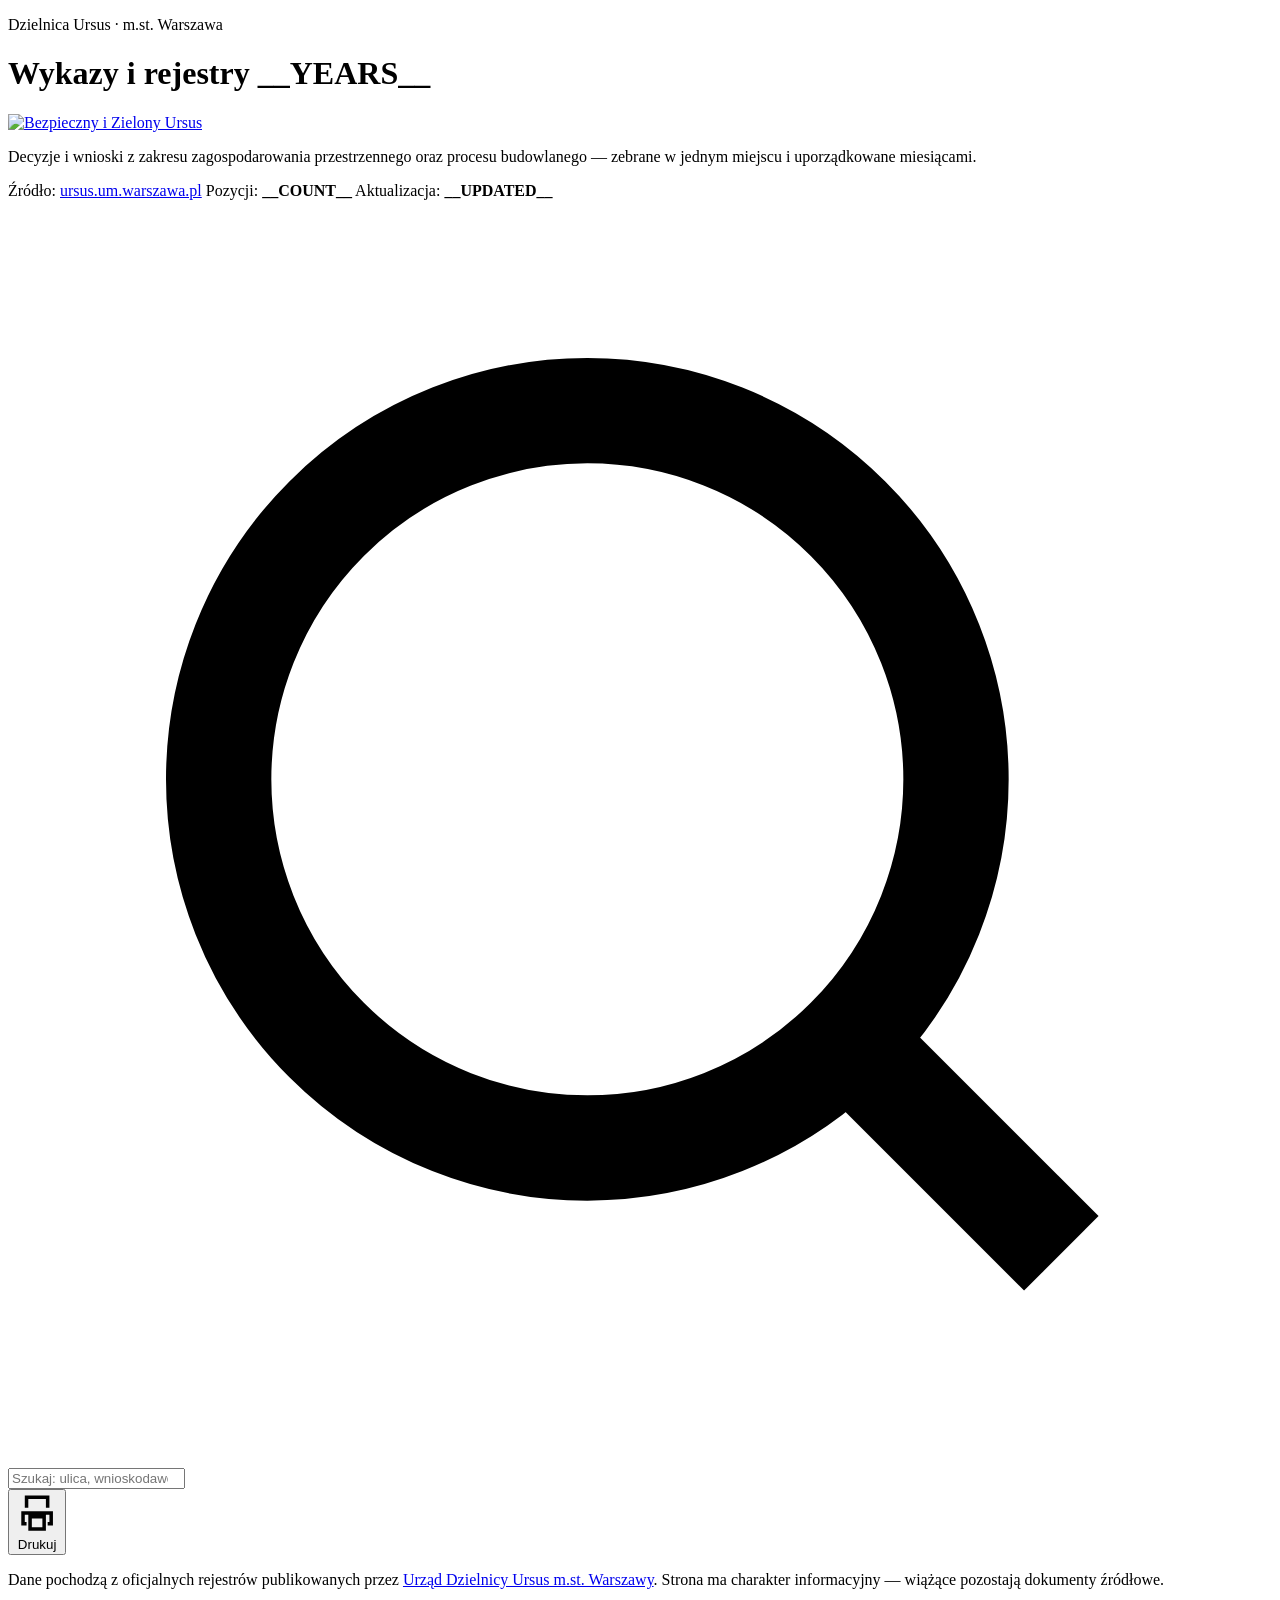
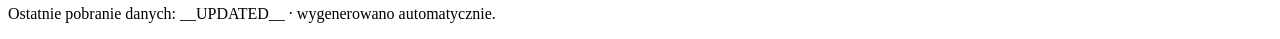
==== templates/index.html @ 9cabd073 "Wykazy Ursus 2019-2026: generator, szablony, logo BiZU, dokumentacja" ====
<!DOCTYPE html>
<html lang="pl">
<head>
<meta charset="utf-8">
<meta name="viewport" content="width=device-width, initial-scale=1">
<title>__TITLE__</title>
<meta name="description" content="__DESCRIPTION__">
<meta name="robots" content="index, follow">
<meta property="og:title" content="__TITLE__">
<meta property="og:description" content="__DESCRIPTION__">
<meta property="og:type" content="website">
<style>
__STYLE__
</style>
</head>
<body>

<header class="hero">
  <div class="wrap">
    <p class="eyebrow">Dzielnica Ursus &middot; m.st. Warszawa</p>
    <div class="hero-head">
      <h1>Wykazy i rejestry <span class="year">__YEARS__</span></h1>
      <a class="brand" href="https://zielonyursus.pl/" target="_blank" rel="noopener"
         title="Bezpieczny i Zielony Ursus">
        <img src="__LOGO__" alt="Bezpieczny i Zielony Ursus" width="212" height="192">
      </a>
    </div>
    <p class="lede">
      Decyzje i wnioski z zakresu zagospodarowania przestrzennego oraz procesu
      budowlanego &mdash; zebrane w jednym miejscu i uporządkowane miesiącami.
    </p>
    <nav class="years" id="years" role="tablist" aria-label="Wybór rocznika"></nav>
    <div class="meta">
      <span>Źródło: <a href="__SOURCE__" target="_blank" rel="noopener">ursus.um.warszawa.pl</a></span>
      <span>Pozycji: <b>__COUNT__</b></span>
      <span>Aktualizacja: <b>__UPDATED__</b></span>
    </div>
  </div>
</header>

<main>
  <div class="wrap">

    <nav class="tabs" id="tabs" role="tablist" aria-label="Wybór miesiąca"></nav>

    <div class="toolbar">
      <div class="search">
        <svg viewBox="0 0 24 24" fill="none" stroke="currentColor" stroke-width="2" aria-hidden="true">
          <circle cx="11" cy="11" r="7"></circle>
          <path d="M20 20l-3.5-3.5"></path>
        </svg>
        <input id="q" type="search" placeholder="Szukaj: ulica, wnioskodawca, numer sprawy…"
               aria-label="Szukaj w wykazach" autocomplete="off">
      </div>
      <div class="spacer"></div>
      <button class="btn" onclick="window.print()">
        <svg viewBox="0 0 24 24" fill="none" stroke="currentColor" stroke-width="2" aria-hidden="true">
          <path d="M6 9V3h12v6M6 18H4v-6h16v6h-2M8 14h8v7H8z"></path>
        </svg>
        Drukuj
      </button>
    </div>

    <div id="view" aria-live="polite"></div>

  </div>
</main>

<footer>
  <div class="wrap">
    <p>
      Dane pochodzą z oficjalnych rejestrów publikowanych przez
      <a href="__SOURCE__" target="_blank" rel="noopener">Urząd Dzielnicy Ursus m.st. Warszawy</a>.
      Strona ma charakter informacyjny &mdash; wiążące pozostają dokumenty źródłowe.
    </p>
    <p>Ostatnie pobranie danych: __UPDATED__ &middot; wygenerowano automatycznie.</p>
  </div>
</footer>

<script type="application/json" id="wykazy-data">__DATA__</script>
<script>
__SCRIPT__
</script>
</body>
</html>
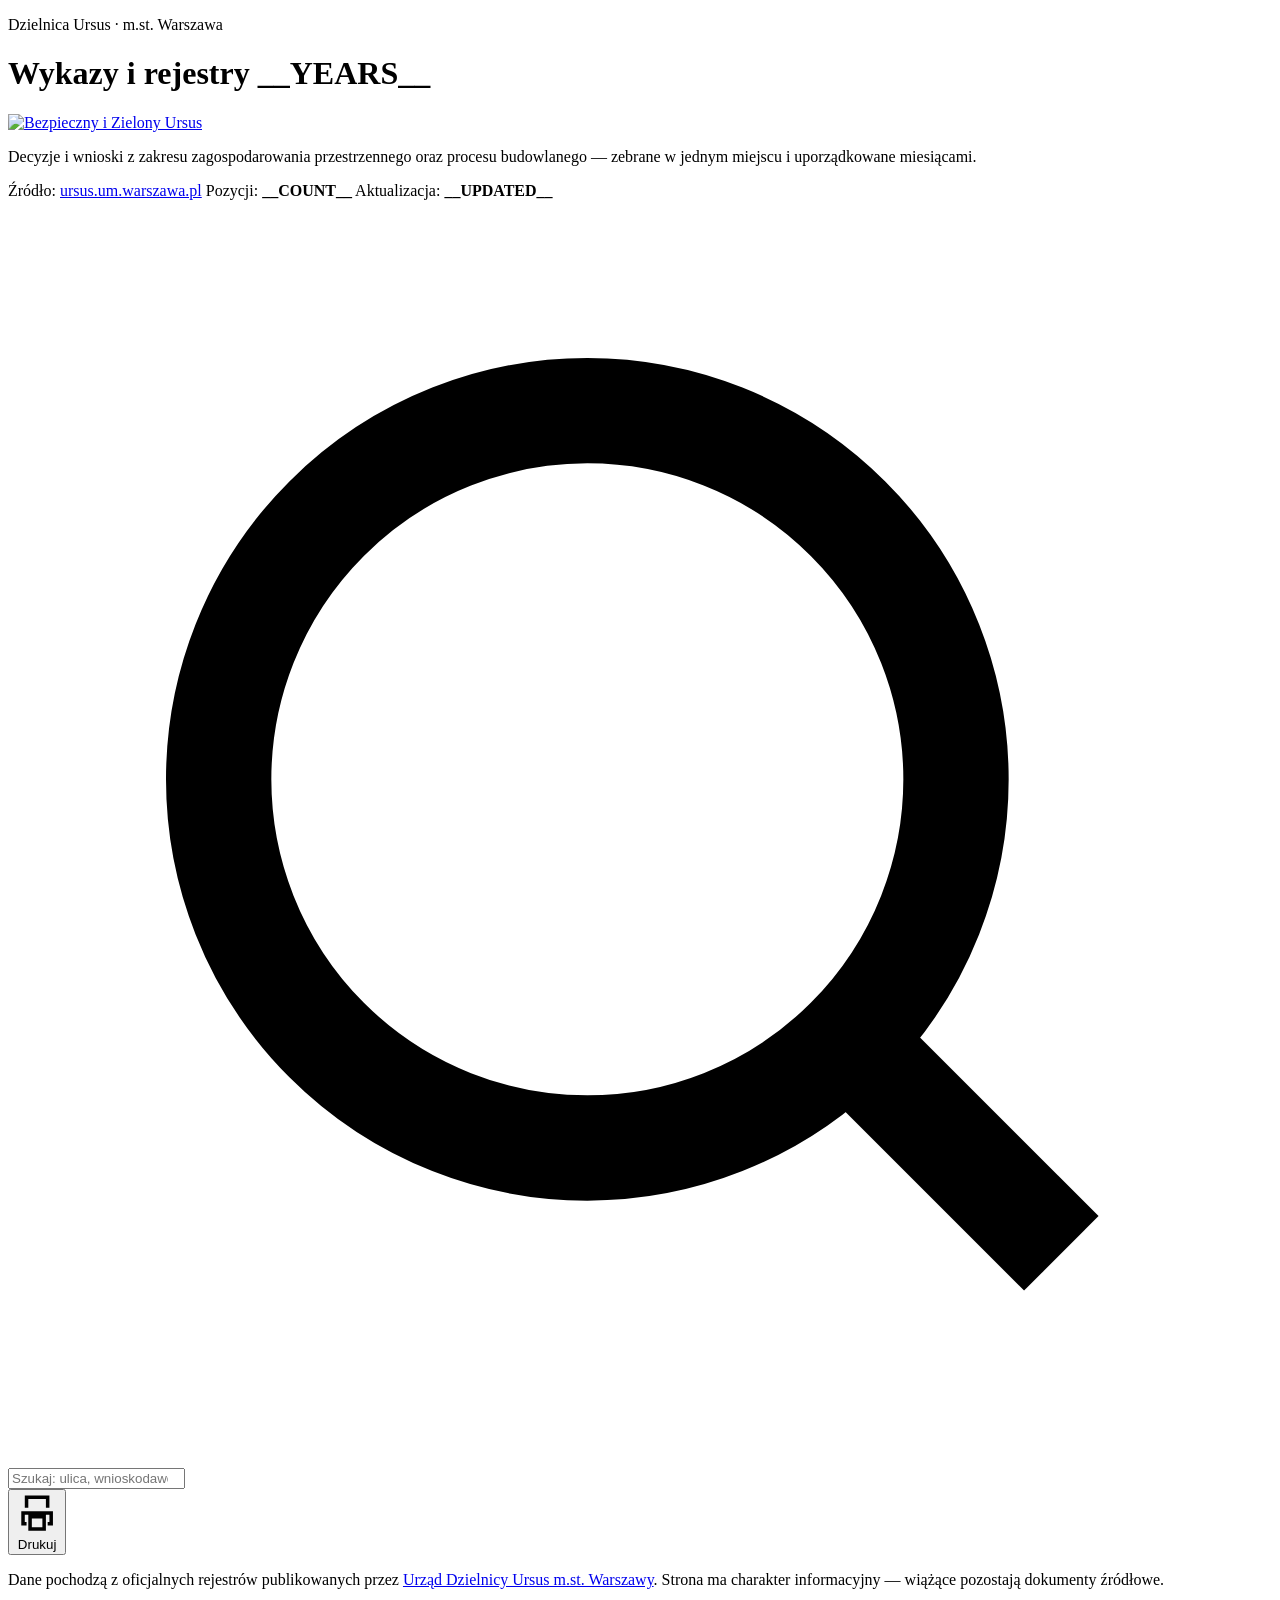
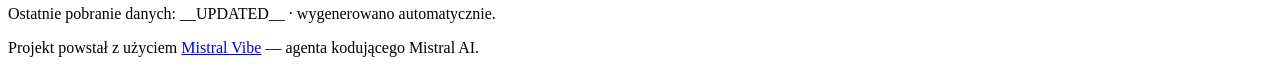
==== commit c00c6cd2: "Stopka: projekt powstał z użyciem Mistral Vibe" ====
--- a/templates/index.html
+++ b/templates/index.html
@@ -74,6 +74,11 @@
       Strona ma charakter informacyjny &mdash; wiążące pozostają dokumenty źródłowe.
     </p>
     <p>Ostatnie pobranie danych: __UPDATED__ &middot; wygenerowano automatycznie.</p>
+    <p class="credit">
+      Projekt powstał z użyciem
+      <a href="https://mistral.ai/products/vibe/" target="_blank" rel="noopener">Mistral Vibe</a>
+      &mdash; agenta kodującego Mistral AI.
+    </p>
   </div>
 </footer>
 
